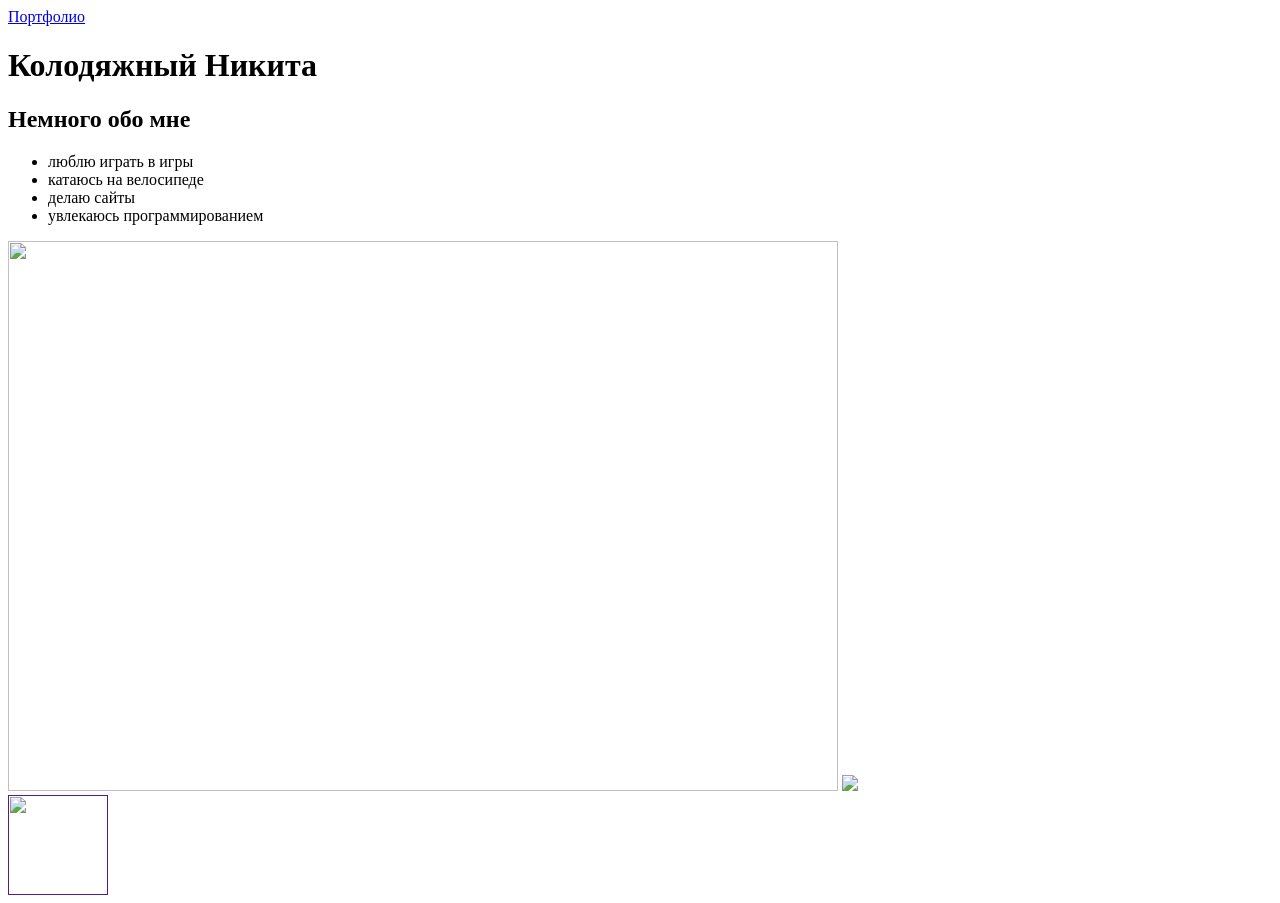
==== index.html @ b9f0a8a7 "Create index.html" ====
<html>
  <head>
    <title>Обо мне</title>
    <link rel="stylesheet" href="style.css"/>
  </head>
  <body>
    <header>
      <a class="link-header" href="portfolio.html">Портфолио</a>
    </header>
    <main>
      <h1>Колодяжный Никита</h1>
      <h2>Немного обо мне</h2>
        <body>
      <ul>
        <li>люблю играть в игры</li>
        <li>катаюсь на велосипеде</li>
        <li>делаю сайты</li>
        <li>увлекаюсь программированием</li>
      </ul>
      <img src="https://learn.algoritmika.org/uploads/2021/04/sky-1871753_1280%201_0_1618254989.png" width="830px" height="550px"/>
      <img src="https://share.google/g63rCpnXYbY8zDK0Y="300px"/>
    </main>
    <footer>
      <a class="social" href=""><img src="https://learn.algoritmika.org/uploads/2021/04/Group%201_0_1618254571.png" width="100px" height="100px"/></a>
    </footer>
  </body>
</html>
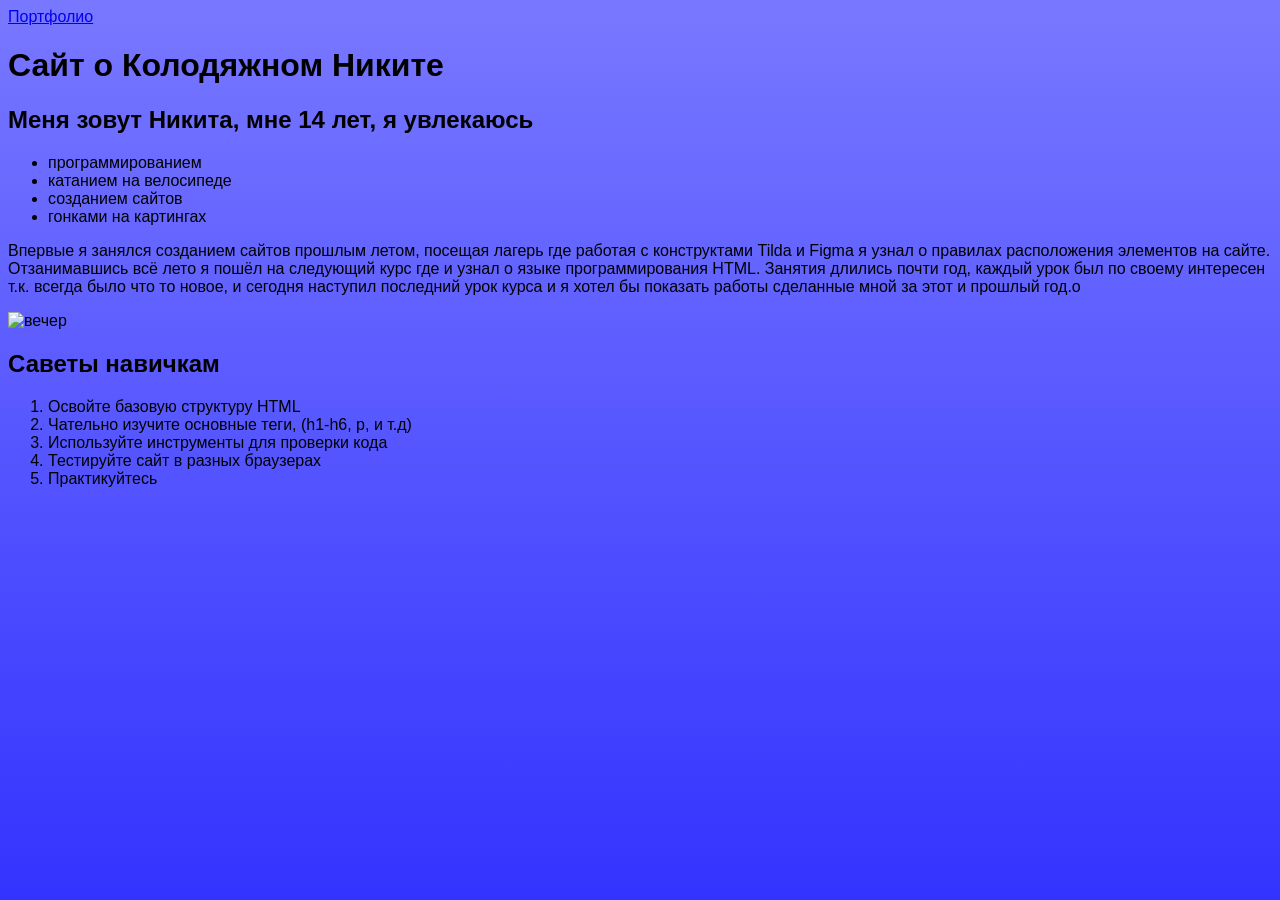
==== commit a00fc5f0: "Update index.html" ====
--- a/index.html
+++ b/index.html
@@ -7,21 +7,26 @@
     <header>
       <a class="link-header" href="portfolio.html">Портфолио</a>
     </header>
-    <main>
-      <h1>Колодяжный Никита</h1>
-      <h2>Немного обо мне</h2>
-        <body>
-      <ul>
-        <li>люблю играть в игры</li>
-        <li>катаюсь на велосипеде</li>
-        <li>делаю сайты</li>
-        <li>увлекаюсь программированием</li>
-      </ul>
-      <img src="https://learn.algoritmika.org/uploads/2021/04/sky-1871753_1280%201_0_1618254989.png" width="830px" height="550px"/>
-      <img src="https://share.google/g63rCpnXYbY8zDK0Y="300px"/>
-    </main>
-    <footer>
-      <a class="social" href=""><img src="https://learn.algoritmika.org/uploads/2021/04/Group%201_0_1618254571.png" width="100px" height="100px"/></a>
-    </footer>
-  </body>
+            <h1>Сайт о Колодяжном Никите</h1>
+        <h2>Меня зовут Никита, мне 14 лет, я увлекаюсь</h2>
+    </head>
+    <body>
+    <ul>
+        <li>программированием</li>
+        <li>катанием на велосипеде</li>
+        <li>созданием сайтов</li>
+        <li>гонками на картингах</li>
+    </ul>
+    <p>Впервые я занялся созданием сайтов прошлым летом, посещая лагерь где работая с конструктами Tilda и Figma я узнал о правилах расположения элементов на сайте. Отзанимавшись всё лето я пошёл на следующий курс где и узнал о языке программирования HTML. Занятия длились почти год, каждый урок был по своему интересен т.к. всегда было что то новое, и сегодня наступил последний урок курса и я хотел бы показать работы сделанные мной за этот и прошлый год.о</p>
+    <img src="https://avatars.mds.yandex.net/i?id=0efb38c076c9b82506c01a05c0c0abfea3a65854-4359636-images-thumbs&n=13"alt="вечер"\>
+    <h2>Саветы навичкам</h2>
+    <ol>
+        <li>Освойте базовую структуру HTML</li>
+        <li>Чательно изучите основные теги, (h1-h6, p, и т.д)</li>
+        <li>Используйте инструменты для проверки кода</li>
+        <li>Тестируйте сайт в разных браузерах</li>
+        <li>Практикуйтесь</li>
+    </ol>
+    </body>
 </html>
+
--- a/style.css
+++ b/style.css
@@ -0,0 +1,8 @@
+body {
+    font-family: sans-serif;
+    background-image:linear-gradient(rgb(120, 120, 255),rgb(51, 51, 255));
+}
+head{
+    background-color: chartreuse;
+}
+
